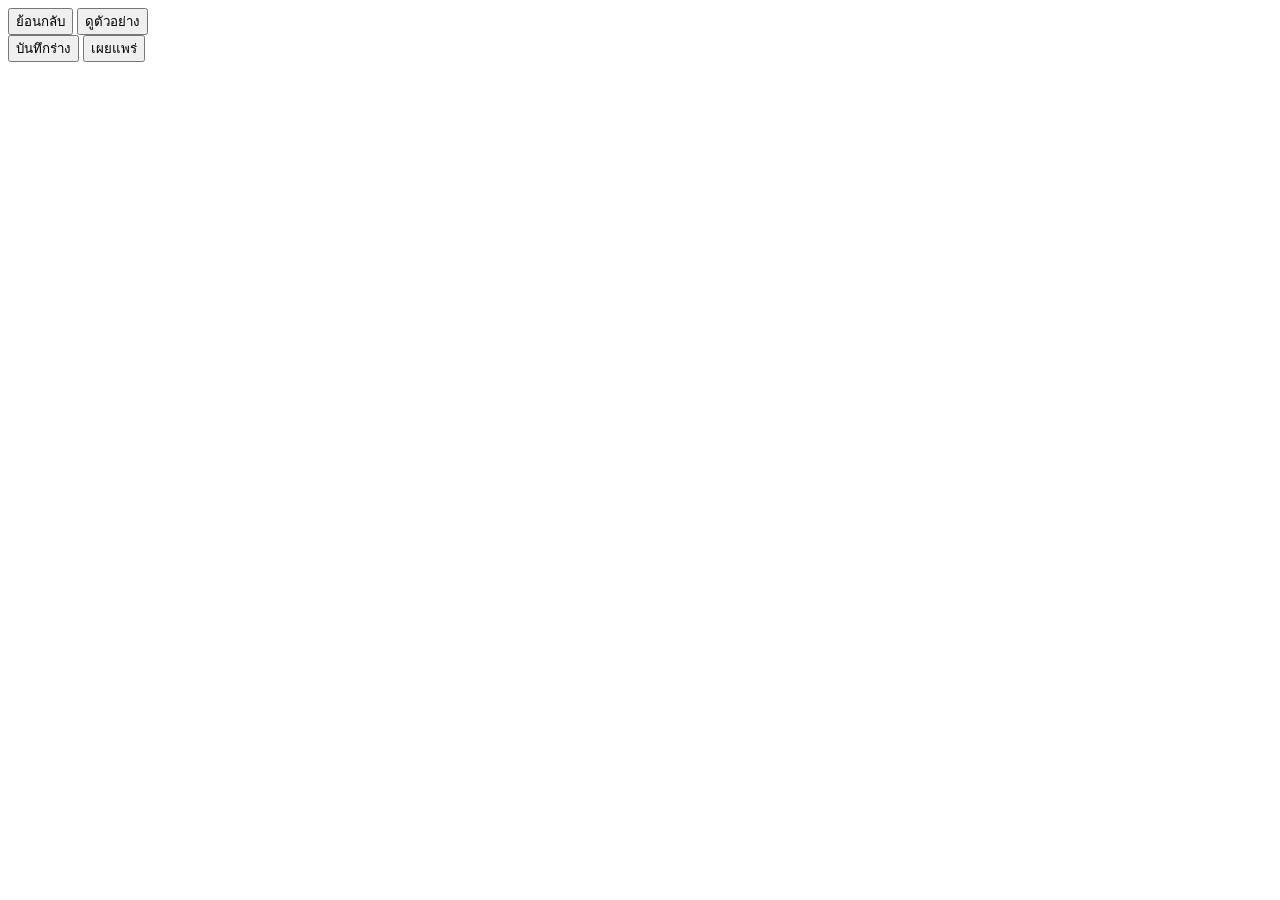
==== Workshop2.html @ 1dc538a2 "feat: implement workshop 1 and pagination" ====
<!doctype html>
<html lang="en">
  <head>
    <meta charset="UTF-8" />
    <meta name="viewport" content="width=device-width, initial-scale=1.0" />
    <title>Workshop2</title>
    <link rel="stylesheet" href="./workshop2.css" />
  </head>
  <body>
    <div class="panel">
      <div class="action-bar">
        <div class="action-group">
          <button>ย้อนกลับ</button>
          <button>ดูตัวอย่าง</button>
        </div>

        <div class="action-group">
          <button class="secondary">บันทึกร่าง</button>
          <button class="primary">เผยแพร่</button>
        </div>
      </div>
    </div>
  </body>
</html>
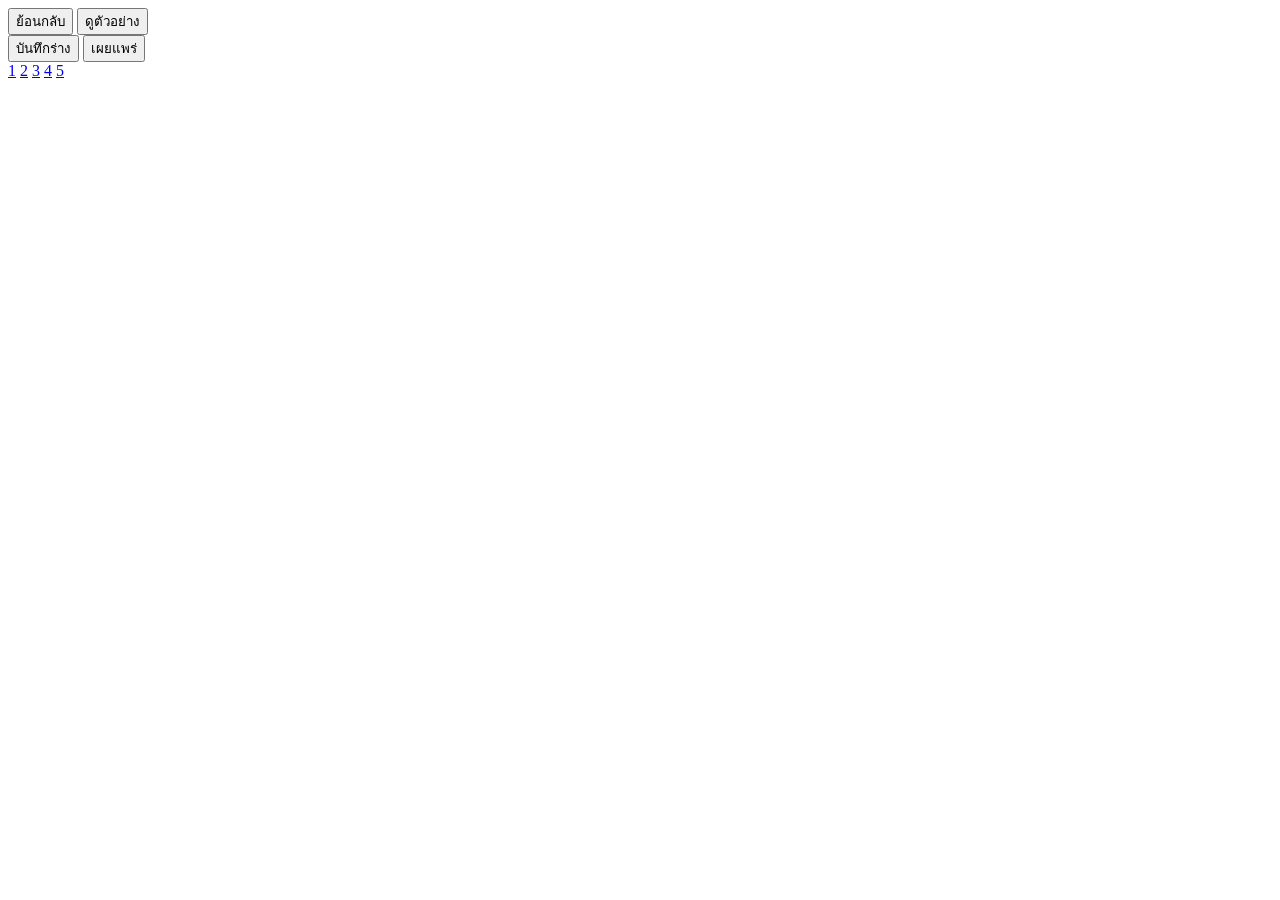
==== commit 966ba134: "feat(workshop2): implement workshop 2" ====
--- a/Workshop2.html
+++ b/Workshop2.html
@@ -3,7 +3,7 @@
   <head>
     <meta charset="UTF-8" />
     <meta name="viewport" content="width=device-width, initial-scale=1.0" />
-    <title>Workshop2</title>
+    <title>Workshop 2: Action Bar</title>
     <link rel="stylesheet" href="./workshop2.css" />
   </head>
   <body>
@@ -20,5 +20,13 @@
         </div>
       </div>
     </div>
+
+    <div class="pagination">
+      <a class="page" href="./index.html">1</a>
+      <a class="page active" href="./Workshop2.html">2</a>
+      <a class="page" href="./Workshop3.html">3</a>
+      <a class="page" href="./Workshop4.html">4</a>
+      <a class="page" href="./Workshop5.html">5</a>
+    </div>
   </body>
 </html>
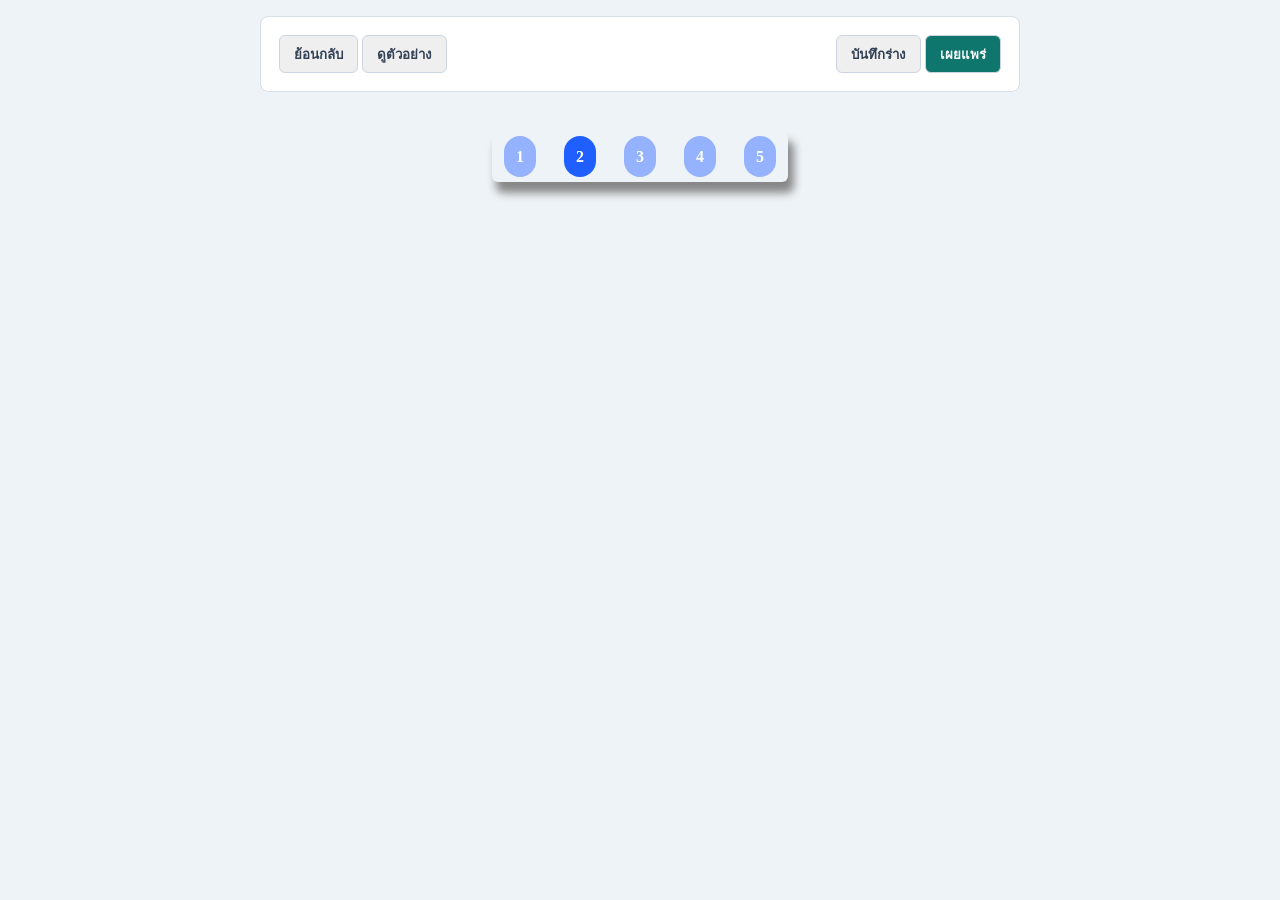
==== commit 5cd52a1b: "chore(workshop): correct path link" ====
--- a/Workshop2.html
+++ b/Workshop2.html
@@ -4,7 +4,7 @@
     <meta charset="UTF-8" />
     <meta name="viewport" content="width=device-width, initial-scale=1.0" />
     <title>Workshop 2: Action Bar</title>
-    <link rel="stylesheet" href="./workshop2.css" />
+    <link rel="stylesheet" href="./Workshop2.css" />
   </head>
   <body>
     <div class="panel">
@@ -21,12 +21,14 @@
       </div>
     </div>
 
-    <div class="pagination">
-      <a class="page" href="./index.html">1</a>
-      <a class="page active" href="./Workshop2.html">2</a>
-      <a class="page" href="./Workshop3.html">3</a>
-      <a class="page" href="./Workshop4.html">4</a>
-      <a class="page" href="./Workshop5.html">5</a>
+    <div class="page-container">
+      <div class="pagination">
+        <a class="page" href="./index.html">1</a>
+        <a class="page active" href="./Workshop2.html">2</a>
+        <a class="page" href="./Workshop3.html">3</a>
+        <a class="page" href="./Workshop4.html">4</a>
+        <a class="page" href="./Workshop5.html">5</a>
+      </div>
     </div>
   </body>
 </html>
--- a/Workshop2.css
+++ b/Workshop2.css
@@ -0,0 +1,71 @@
+* {
+  box-sizing: border-box;
+  padding: 0;
+  margin: 0;
+}
+
+body {
+  margin: 16px;
+  text-align: center;
+  background-color: #eef3f7;
+}
+
+button {
+  height: 38px;
+  padding: 0 14px;
+  color: #334155;
+  border: 1px solid #cbd5e1;
+  border-radius: 6px;
+  font-weight: 700;
+}
+
+.panel {
+  background-color: white;
+  border: 1px solid #d7dee8;
+  padding: 18px;
+  border-radius: 8px;
+  width: 760px;
+  margin: 0 auto;
+}
+
+.action-bar {
+  display: flex;
+  justify-content: space-between;
+}
+
+.primary {
+  color: white;
+  background-color: #0f766e;
+}
+
+/* PAGINATION */
+.page-container {
+  display: flex;
+  justify-content: center;
+}
+
+.pagination {
+  display: inline-block;
+  margin-top: 40px;
+  padding: 16px 0;
+  border-radius: 6px;
+  height: 50px;
+  box-shadow: 5px 10px 8px 1px #888888;
+}
+
+.pagination .page {
+  text-decoration: none;
+  background-color: #94b2fd;
+  color: white;
+  padding: 12px;
+  border-radius: 50px;
+  margin: 12px;
+  font-weight: 700;
+}
+.pagination .active {
+  background-color: #1f5eff;
+}
+
+.pagination a:hover {
+  background-color: #1f5eff;
+}
